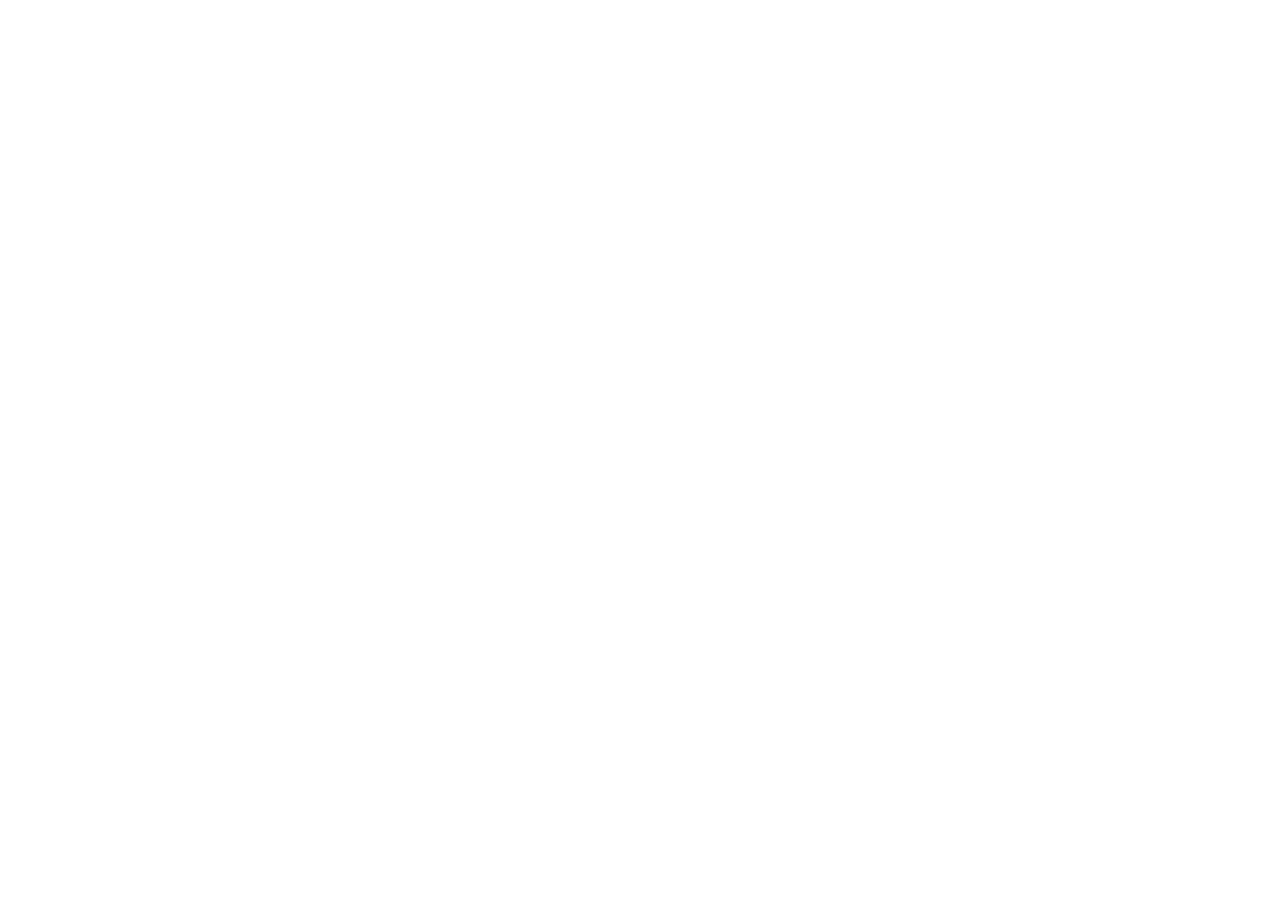
==== index.html @ f69335de "Importació de l'estructura de directoris inicial" ====
<!DOCTYPE html>
<html lang="en">
  <head>
    <meta charset="utf-8">
    <title>Page Title</title>

    <meta http-equiv="x-ua-compatible" content="ie=edge">
    <meta name="viewport" content="width=device-width, initial-scale=1.0">
    <meta name="description" content="A brief page description">
    <meta name="keywords" content="html,cheatsheet" />
    <link rel="apple-touch-icon" href="apple-touch-icon.png">
    <link rel="stylesheet" href="/normalised.css">
    <link rel="stylesheet" href="/styles.css">
<!-- Prepare for second course --> 
    <script src="/script.js"></script>
    <script src="https://ajax.googleapis.com/ajax/libs/jquery/1.7.1/jquery.min.js"></script> 

<!-- If we use bootstrap


   <link rel="stylesheet" href="https://maxcdn.bootstrapcdn.com/bootstrap/3.4.1/css/bootstrap.min.css">
   <script src="https://ajax.googleapis.com/ajax/libs/jquery/3.5.1/jquery.min.js"></script>
   <script src="https://maxcdn.bootstrapcdn.com/bootstrap/3.4.1/js/bootstrap.min.js"></script>

 -->


</head> 
<body> 
<!-- Content --> 

 

</body> 
</html>
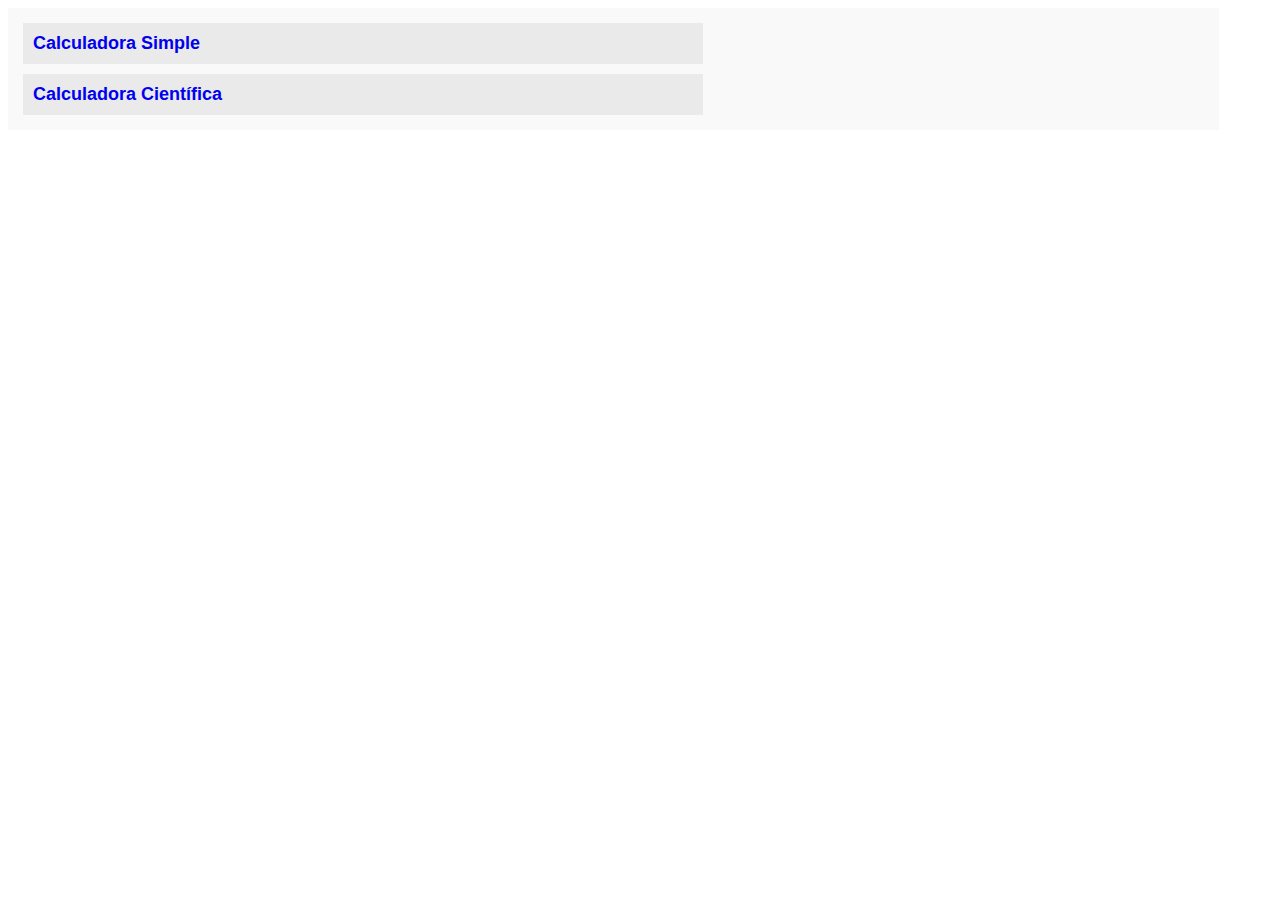
==== commit bf148ccb: "Calculator Menu Divs created. Corresponding initial styles created" ====
--- a/index.html
+++ b/index.html
@@ -2,7 +2,7 @@
 <html lang="en">
   <head>
     <meta charset="utf-8">
-    <title>Page Title</title>
+    <title>Inici</title>
 
     <meta http-equiv="x-ua-compatible" content="ie=edge">
     <meta name="viewport" content="width=device-width, initial-scale=1.0">
@@ -10,7 +10,7 @@
     <meta name="keywords" content="html,cheatsheet" />
     <link rel="apple-touch-icon" href="apple-touch-icon.png">
     <link rel="stylesheet" href="/normalised.css">
-    <link rel="stylesheet" href="/styles.css">
+    <link rel="stylesheet" href="css/styles.css">
 <!-- Prepare for second course --> 
     <script src="/script.js"></script>
     <script src="https://ajax.googleapis.com/ajax/libs/jquery/1.7.1/jquery.min.js"></script> 
@@ -29,7 +29,10 @@
 <body> 
 <!-- Content --> 
 
- 
+ <div class="main">
+  <h2><a href="html/">Calculadora Simple</a></h2>
+  <h2><a href="html/">Calculadora Científica</a></h2>
+ </div>
 
 </body> 
 </html> --- a/css/styles.css
+++ b/css/styles.css
@@ -0,0 +1,21 @@
+*{
+    font-family: Arial, Helvetica, sans-serif;
+    font-size: 18px;
+}
+
+a {
+    text-decoration: none;
+}
+
+.main {
+    width: 95%;
+    padding: 5px;
+    background-color: rgb(249, 249, 249);
+}
+
+.main h2 {
+    background-color: rgb(234, 234, 234);
+    width: 55%;
+    padding: 10px;
+    margin: 10px;
+}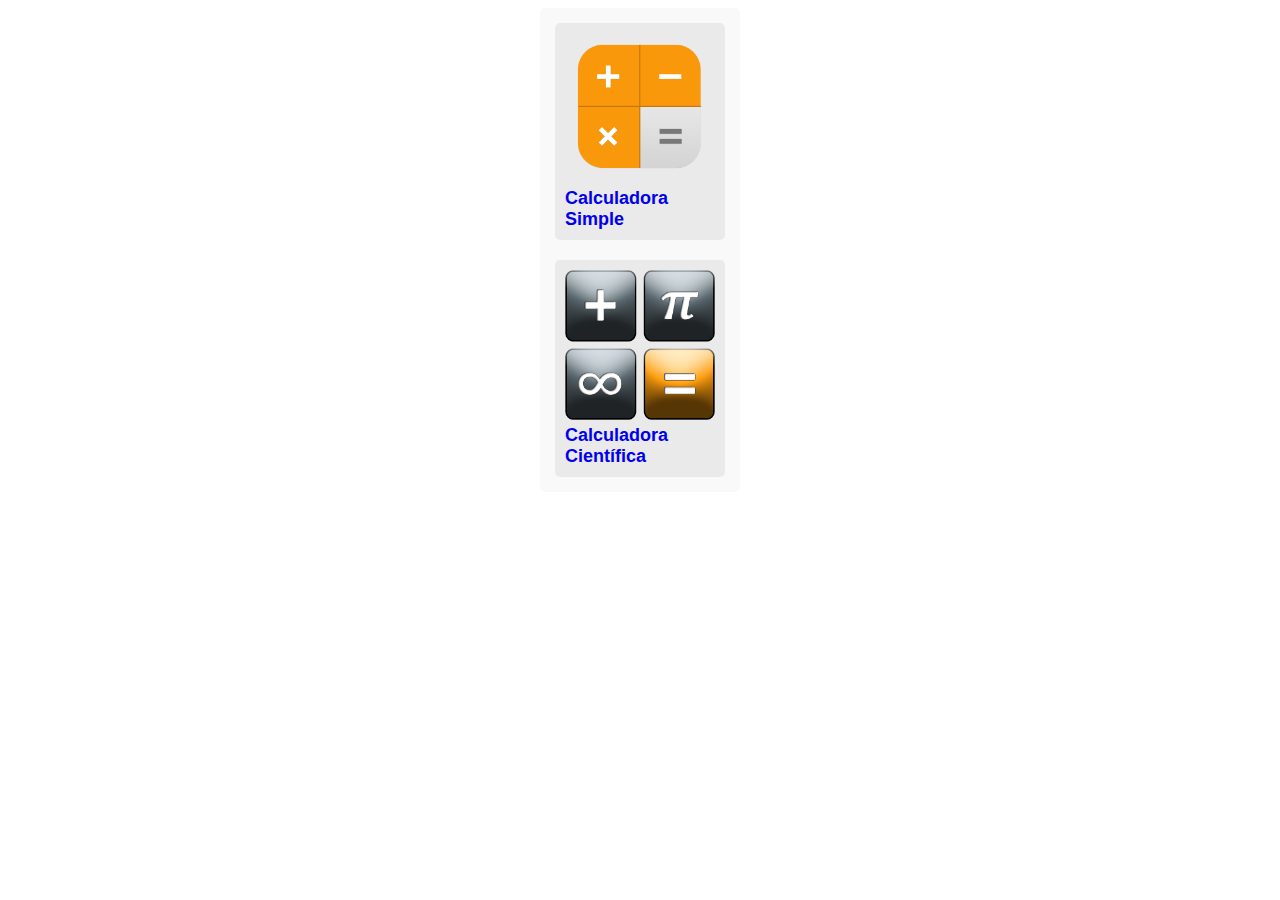
==== commit 992ac4ea: "Added calculator images for the Index links, and added flex and center properties for the content to" ====
--- a/index.html
+++ b/index.html
@@ -30,8 +30,8 @@
 <!-- Content --> 
 
  <div class="main">
-  <h2><a href="html/">Calculadora Simple</a></h2>
-  <h2><a href="html/">Calculadora Científica</a></h2>
+  <h2><a href="html/calculadora_simple.html"><img src="img/calculator_icon.png" alt="" width="150px">Calculadora Simple</a></h2>
+  <h2><a href="html/calculadora_cientifica.html"><img src="img/scientific_calculator.png" alt="" width="150px">Calculadora Científica</a></h2>
  </div>
 
 </body> 
--- a/css/styles.css
+++ b/css/styles.css
@@ -8,14 +8,56 @@
 }
 
 .main {
-    width: 95%;
+    width: 190px;
+    margin: 0 auto;
     padding: 5px;
     background-color: rgb(249, 249, 249);
+    border-radius: 5px;
+    display: flex;
+    flex-wrap: wrap;
+    justify-content: center;
 }
 
 .main h2 {
     background-color: rgb(234, 234, 234);
-    width: 55%;
+    width: 150px;
     padding: 10px;
     margin: 10px;
-}+    border-radius: 5px;
+}
+
+
+.main h2:hover {
+    background-color: rgb(218, 218, 218);
+    transition: 0.3s;
+}
+
+.calculadora {
+    width: 300px;
+    margin: 0 auto;
+    background-color: rgb(223, 223, 223);
+    border-radius: 5px;
+    padding: 20px;
+    box-shadow: 0px 0px 10px rgba(0, 0, 0, 0.1);
+}
+
+input[type="button"] {
+    border: none;
+    border-radius: 3px;
+    margin: 5px;
+    width: 45px;
+    height: 40px;
+    font-size: 26px;
+    background-color: rgb(243, 243, 243);
+}
+
+input[type="button"]:hover {
+    background-color: rgb(225, 224, 224);
+}
+
+input[type="text"] {
+    width: 300px;
+    font-size: 25px;
+    outline: none;
+    margin-bottom: 10px;
+}
